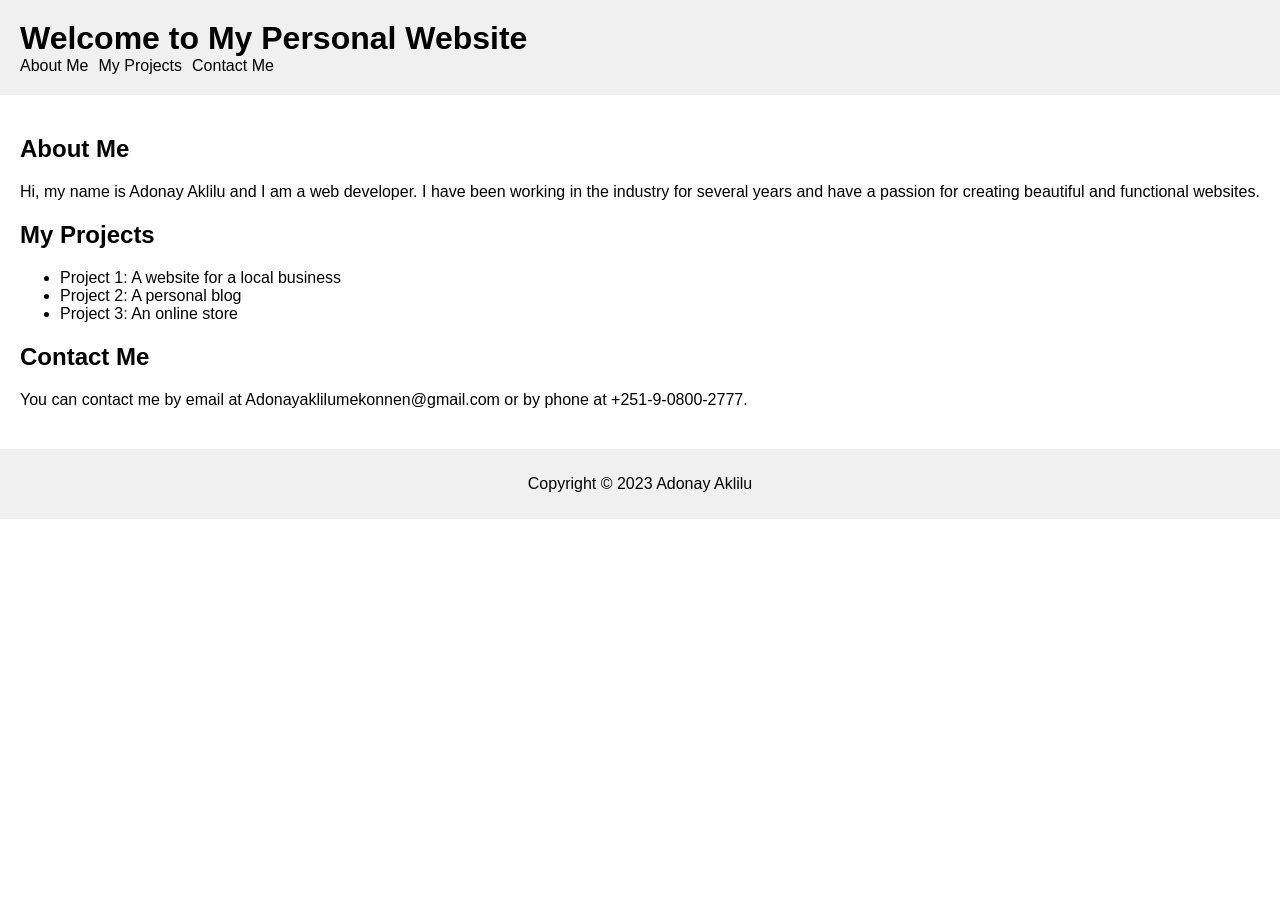
==== index.html @ 1a75cb3b "Rename my.html to index.html" ====
<!DOCTYPE html>
<html>
  <head>
    <title>My Personal Website</title>
    <link rel="stylesheet" type="text/css" href="my.css">
  </head>
  <body>
    <header>
      <h1>Welcome to My Personal Website</h1>
      <nav>
        <ul>
          <li><a href="#about-me">About Me</a></li>
          <li><a href="#my-projects">My Projects</a></li>
          <li><a href="#contact-me">Contact Me</a></li>
        </ul>
      </nav>
    </header>
    <main>
      <section id="about-me">
        <h2>About Me</h2>
        <p>Hi, my name is Adonay Aklilu and I am a web developer. I have been working in the industry for several years and have a passion for creating beautiful and functional websites.</p>
      </section>
      <section id="my-projects">
        <h2>My Projects</h2>
        <ul>
          <li>Project 1: A website for a local business</li>
          <li>Project 2: A personal blog</li>
          <li>Project 3: An online store</li>
        </ul>
      </section>
      <section id="contact-me">
        <h2>Contact Me</h2>
        <p>You can contact me by email at Adonayaklilumekonnen@gmail.com or by phone at +251-9-0800-2777.</p>
      </section>
    </main>
    <footer>
      <p>Copyright © 2023 Adonay Aklilu</p>
    </footer>
  </body>
</html>
---- my.css ----
body {
  font-family: Arial, sans-serif;
  margin: 0;
  padding: 0;
}

header {
  background-color: #f0f0f0;
  padding: 20px;
}

header h1 {
  margin: 0;
}

nav ul {
  list-style-type: none;
  margin: 0;
  padding: 0;
  display: flex;
}

nav li {
  margin-right: 10px;
}

nav a {
  color: #000;
  text-decoration: none;
}

main {
  padding: 20px;
}

section {
  margin-bottom: 20px;
}

footer {
  background-color: #f0f0f0;
  padding: 10px;
  text-align: center;
}
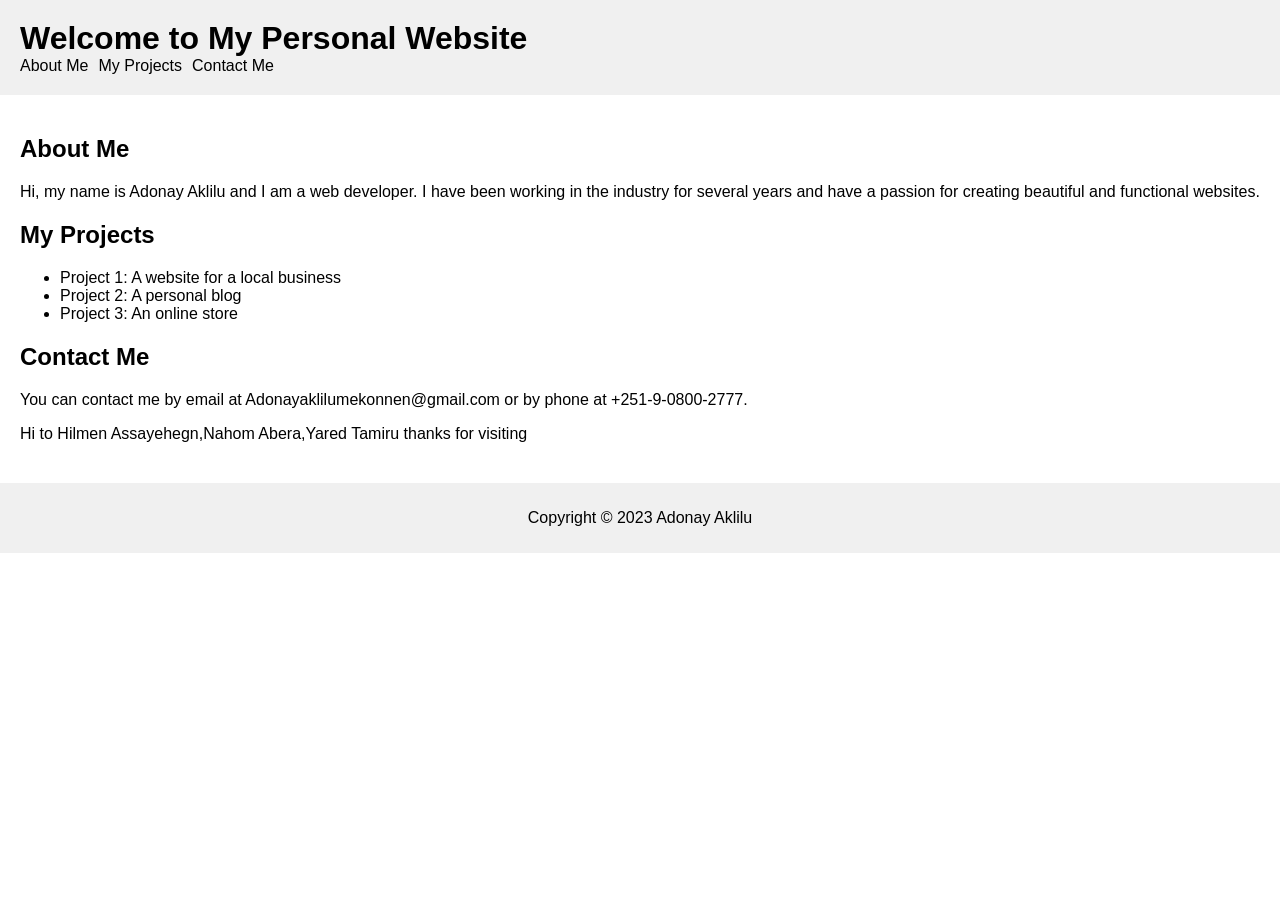
==== commit 5b410d2e: "Update index.html" ====
--- a/index.html
+++ b/index.html
@@ -31,6 +31,7 @@
       <section id="contact-me">
         <h2>Contact Me</h2>
         <p>You can contact me by email at Adonayaklilumekonnen@gmail.com or by phone at +251-9-0800-2777.</p>
+        <p>Hi to Hilmen Assayehegn,Nahom Abera,Yared Tamiru thanks for visiting</p>
       </section>
     </main>
     <footer>
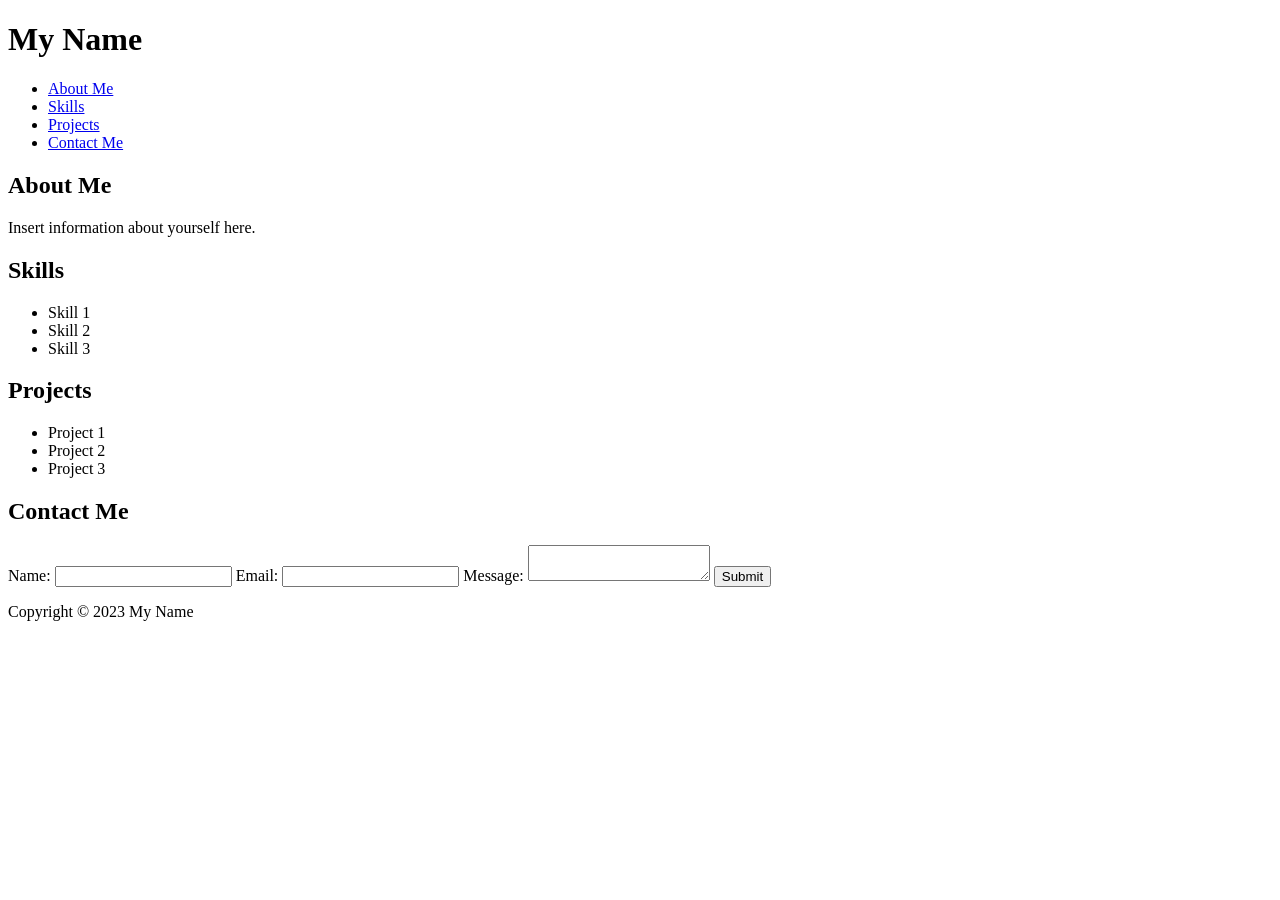
==== commit 322f2226: "Update index.html" ====
--- a/index.html
+++ b/index.html
@@ -1,41 +1,58 @@
 <!DOCTYPE html>
 <html>
   <head>
+    <meta charset="UTF-8">
     <title>My Personal Website</title>
-    <link rel="stylesheet" type="text/css" href="my.css">
+    <link rel="stylesheet" type="text/css" href="style.css">
   </head>
   <body>
     <header>
-      <h1>Welcome to My Personal Website</h1>
-      <nav>
+      <h1>My Name</h1>
+    </header>
+    <nav>
+      <ul>
+        <li><a href="#about">About Me</a></li>
+        <li><a href="#skills">Skills</a></li>
+        <li><a href="#projects">Projects</a></li>
+        <li><a href="#contact">Contact Me</a></li>
+      </ul>
+    </nav>
+    <main>
+      <section id="about">
+        <h2>About Me</h2>
+        <p>Insert information about yourself here.</p>
+      </section>
+      <section id="skills">
+        <h2>Skills</h2>
         <ul>
-          <li><a href="#about-me">About Me</a></li>
-          <li><a href="#my-projects">My Projects</a></li>
-          <li><a href="#contact-me">Contact Me</a></li>
-        </ul>
-      </nav>
-    </header>
-    <main>
-      <section id="about-me">
-        <h2>About Me</h2>
-        <p>Hi, my name is Adonay Aklilu and I am a web developer. I have been working in the industry for several years and have a passion for creating beautiful and functional websites.</p>
-      </section>
-      <section id="my-projects">
-        <h2>My Projects</h2>
-        <ul>
-          <li>Project 1: A website for a local business</li>
-          <li>Project 2: A personal blog</li>
-          <li>Project 3: An online store</li>
+          <li>Skill 1</li>
+          <li>Skill 2</li>
+          <li>Skill 3</li>
         </ul>
       </section>
-      <section id="contact-me">
+      <section id="projects">
+        <h2>Projects</h2>
+        <ul>
+          <li>Project 1</li>
+          <li>Project 2</li>
+          <li>Project 3</li>
+        </ul>
+      </section>
+      <section id="contact">
         <h2>Contact Me</h2>
-        <p>You can contact me by email at Adonayaklilumekonnen@gmail.com or by phone at +251-9-0800-2777.</p>
-        <p>Hi to Hilmen Assayehegn,Nahom Abera,Yared Tamiru thanks for visiting</p>
+        <form>
+          <label for="name">Name:</label>
+          <input type="text" id="name" name="name">
+          <label for="email">Email:</label>
+          <input type="email" id="email" name="email">
+          <label for="message">Message:</label>
+          <textarea id="message" name="message"></textarea>
+          <input type="submit" value="Submit">
+        </form>
       </section>
     </main>
     <footer>
-      <p>Copyright © 2023 Adonay Aklilu</p>
+      <p>Copyright &copy; 2023 My Name</p>
     </footer>
   </body>
 </html>
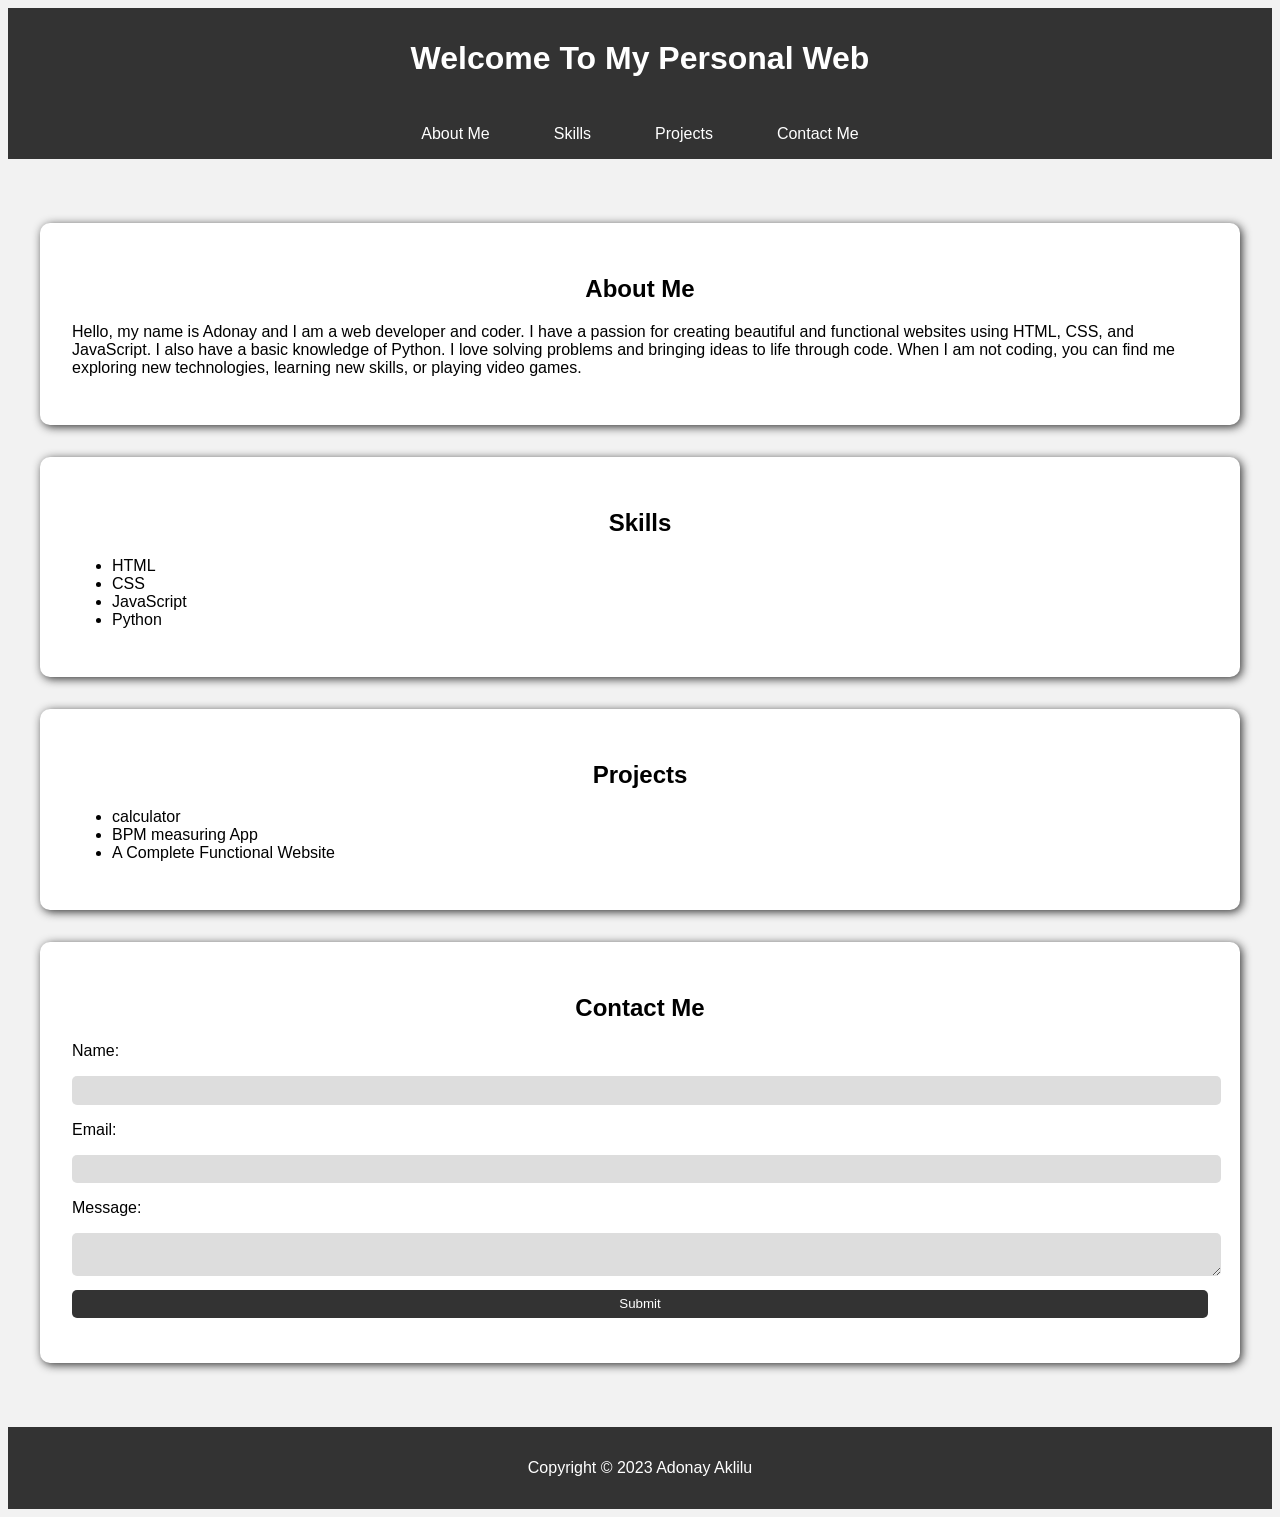
==== commit 068a2fe3: "Update index.html" ====
--- a/index.html
+++ b/index.html
@@ -7,7 +7,7 @@
   </head>
   <body>
     <header>
-      <h1>My Name</h1>
+      <h1>Welcome To My Personal Web</h1>
     </header>
     <nav>
       <ul>
@@ -20,22 +20,23 @@
     <main>
       <section id="about">
         <h2>About Me</h2>
-        <p>Insert information about yourself here.</p>
+        <p>Hello, my name is Adonay and I am a web developer and coder. I have a passion for creating beautiful and functional websites using HTML, CSS, and JavaScript. I also have a basic knowledge of Python. I love solving problems and bringing ideas to life through code. When I am not coding, you can find me exploring new technologies, learning new skills, or playing video games.</p>
       </section>
       <section id="skills">
         <h2>Skills</h2>
         <ul>
-          <li>Skill 1</li>
-          <li>Skill 2</li>
-          <li>Skill 3</li>
+          <li>HTML</li>
+          <li>CSS</li>
+          <li>JavaScript</li>
+          <li>Python</li>
         </ul>
       </section>
       <section id="projects">
         <h2>Projects</h2>
         <ul>
-          <li>Project 1</li>
-          <li>Project 2</li>
-          <li>Project 3</li>
+          <li>calculator</li>
+          <li>BPM measuring App</li>
+          <li>A Complete Functional Website</li>
         </ul>
       </section>
       <section id="contact">
@@ -52,7 +53,8 @@
       </section>
     </main>
     <footer>
-      <p>Copyright &copy; 2023 My Name</p>
+      <p>Copyright &copy; 2023 Adonay Aklilu</p>
     </footer>
+    <script src = "script.js" ></script>
   </body>
 </html>
--- a/style.css
+++ b/style.css
@@ -0,0 +1,93 @@
+body {
+  font-family: Arial, sans-serif;
+  background-color: #f2f2f2;
+}
+
+header {
+  text-align: center;
+  padding: 2em 0;
+  background-color: #333;
+  color: #fff;
+}
+
+header h1 {
+  margin: 0;
+}
+
+nav {
+  background-color: #333;
+  color: #fff;
+  display: flex;
+  justify-content: center;
+}
+
+nav ul {
+  list-style: none;
+  margin: 0;
+  padding: 0;
+  display: flex;
+}
+
+nav a {
+  color: #fff;
+  display: block;
+  padding: 1em 2em;
+  text-decoration: none;
+}
+
+nav a:hover {
+  background-color: #555;
+}
+
+main {
+  padding: 2em;
+}
+
+section {
+  background-color: #fff;
+  border-radius: 10px;
+  box-shadow: 2px 2px 10px #333;
+  margin: 2em 0;
+  padding: 2em;
+}
+
+section h2 {
+  text-align: center;
+}
+
+footer {
+  background-color: #333;
+  color: #fff;
+  text-align: center;
+  padding: 1em;
+}
+
+form label,
+form input,
+form textarea {
+  display: block;
+  margin: 1em 0;
+  width: 100%;
+}
+
+form input[type="text"],
+form input[type="email"],
+form textarea {
+  background-color: #ddd;
+  border: none;
+  border-radius: 5px;
+  padding: 0.5em;
+}
+
+form input[type="submit"] {
+  background-color: #333;
+  border: none;
+  border-radius: 5px;
+  color: #fff;
+  cursor: pointer;
+  padding: 0.5em;
+}
+
+form input[type="submit"]:hover {
+  background-color: #555;
+}
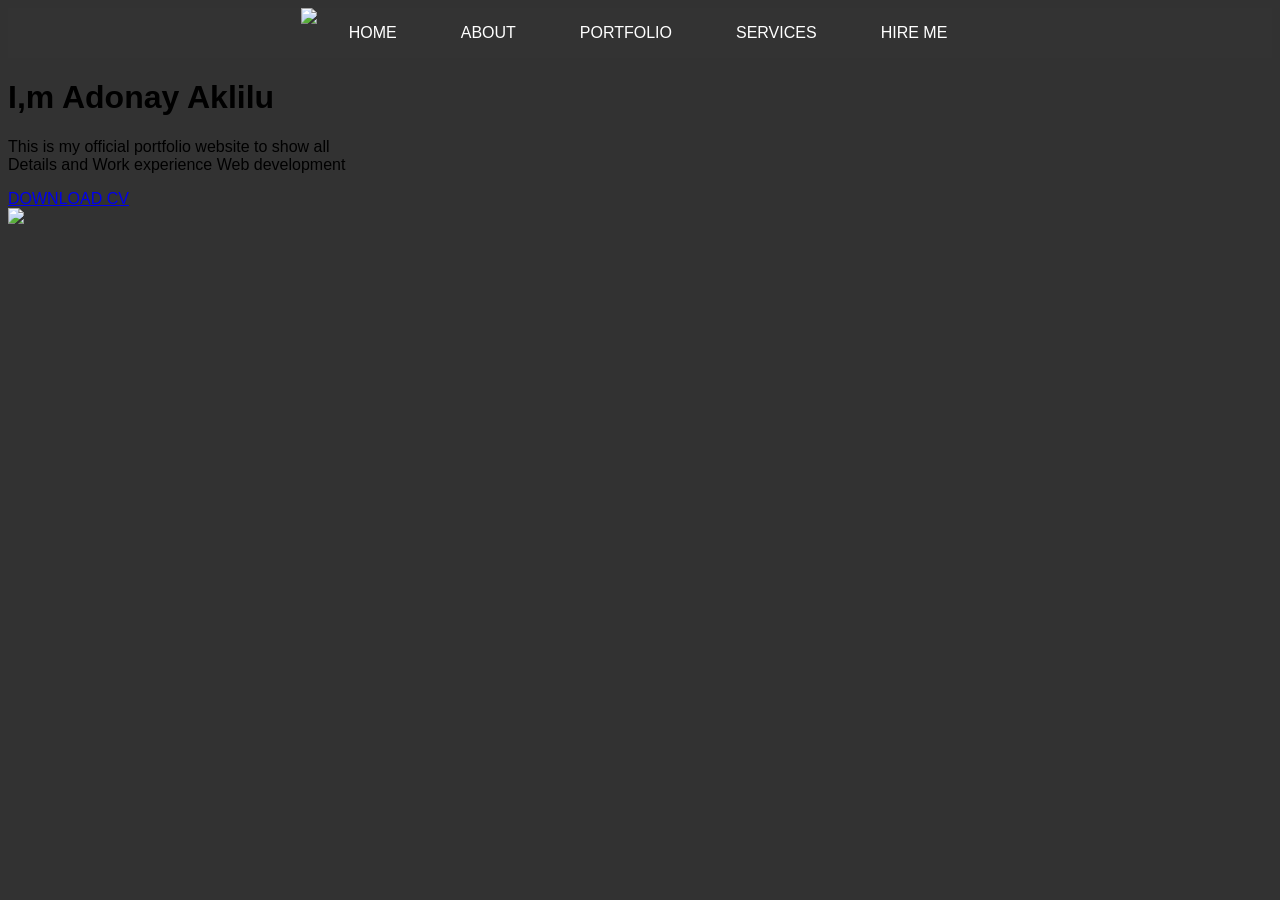
==== commit 1985b8a2: "Update index.html" ====
--- a/index.html
+++ b/index.html
@@ -1,60 +1,35 @@
 <!DOCTYPE html>
-<html>
-  <head>
-    <meta charset="UTF-8">
-    <title>My Personal Website</title>
-    <link rel="stylesheet" type="text/css" href="style.css">
-  </head>
-  <body>
-    <header>
-      <h1>Welcome To My Personal Web</h1>
-    </header>
+<html lang="en">
+<head>
+  <meta charset="UTF-8">
+  <meta http-equiv="X-UA-Compatible" content="IE=edge">
+  <meta name="viewport" content="width=device-width, initial-scale=1.0">
+  <title>Portfolio Web</title>
+  <link rel="stylesheet" href="style.css">
+</head>
+<body>
+  <div class="hero">
     <nav>
+      <img src="logo.png" class="logo">
       <ul>
-        <li><a href="#about">About Me</a></li>
-        <li><a href="#skills">Skills</a></li>
-        <li><a href="#projects">Projects</a></li>
-        <li><a href="#contact">Contact Me</a></li>
+        <li><a href="#">HOME</a></li>
+        <li><a href="#">ABOUT</a></li>
+        <li><a href="#">PORTFOLIO</a></li>
+        <li><a href="#">SERVICES</a></li>
+        <li><a href="#">HIRE ME</a></li>
+
       </ul>
     </nav>
-    <main>
-      <section id="about">
-        <h2>About Me</h2>
-        <p>Hello, my name is Adonay and I am a web developer and coder. I have a passion for creating beautiful and functional websites using HTML, CSS, and JavaScript. I also have a basic knowledge of Python. I love solving problems and bringing ideas to life through code. When I am not coding, you can find me exploring new technologies, learning new skills, or playing video games.</p>
-      </section>
-      <section id="skills">
-        <h2>Skills</h2>
-        <ul>
-          <li>HTML</li>
-          <li>CSS</li>
-          <li>JavaScript</li>
-          <li>Python</li>
-        </ul>
-      </section>
-      <section id="projects">
-        <h2>Projects</h2>
-        <ul>
-          <li>calculator</li>
-          <li>BPM measuring App</li>
-          <li>A Complete Functional Website</li>
-        </ul>
-      </section>
-      <section id="contact">
-        <h2>Contact Me</h2>
-        <form>
-          <label for="name">Name:</label>
-          <input type="text" id="name" name="name">
-          <label for="email">Email:</label>
-          <input type="email" id="email" name="email">
-          <label for="message">Message:</label>
-          <textarea id="message" name="message"></textarea>
-          <input type="submit" value="Submit">
-        </form>
-      </section>
-    </main>
-    <footer>
-      <p>Copyright &copy; 2023 Adonay Aklilu</p>
-    </footer>
-    <script src = "script.js" ></script>
-  </body>
+    <div class="detail">
+      <h1>I,m Adonay <span>Aklilu</span></h1>
+      <p>This is my official portfolio website to show all
+        <br>Details and Work experience Web development
+      </p>
+      <a href="#">DOWNLOAD CV</a>
+    </div>
+    <div class="images">
+      <img src="cool me.png" class="me">
+    </div>
+  </div>
+</body>
 </html>
--- a/style.css
+++ b/style.css
@@ -1,6 +1,6 @@
 body {
   font-family: Arial, sans-serif;
-  background-color: #f2f2f2;
+  background-color: rgb(50,50,50);
 }
 
 header {
@@ -91,3 +91,47 @@
 form input[type="submit"]:hover {
   background-color: #555;
 }
+<style>
+.section {
+  height: 100vh;
+  width: 100%;
+  display: flex;
+  justify-content: center;
+  align-items: center;
+  transition: all 2s ease;
+}
+
+.section.animated {
+  transform: translateY(-100%);
+}
+</style>
+
+<div class="section">
+  <h1>Section 1</h1>
+</div>
+
+<div class="section animated">
+  <h1>Section 2</h1>
+</div>
+
+<script>
+var sections = document.querySelectorAll(".section");
+var currentSection = 0;
+
+document.addEventListener("scroll", function() {
+  var nextSection = currentSection + 1;
+  
+  if (nextSection >= sections.length) {
+    nextSection = 0;
+  }
+  
+  var currentSectionTop = sections[currentSection].getBoundingClientRect().top;
+  
+  if (currentSectionTop < 0) {
+    sections[currentSection].classList.remove("animated");
+    sections[nextSection].classList.add("animated");
+    currentSection = nextSection;
+  }
+});
+</script>
+</style>
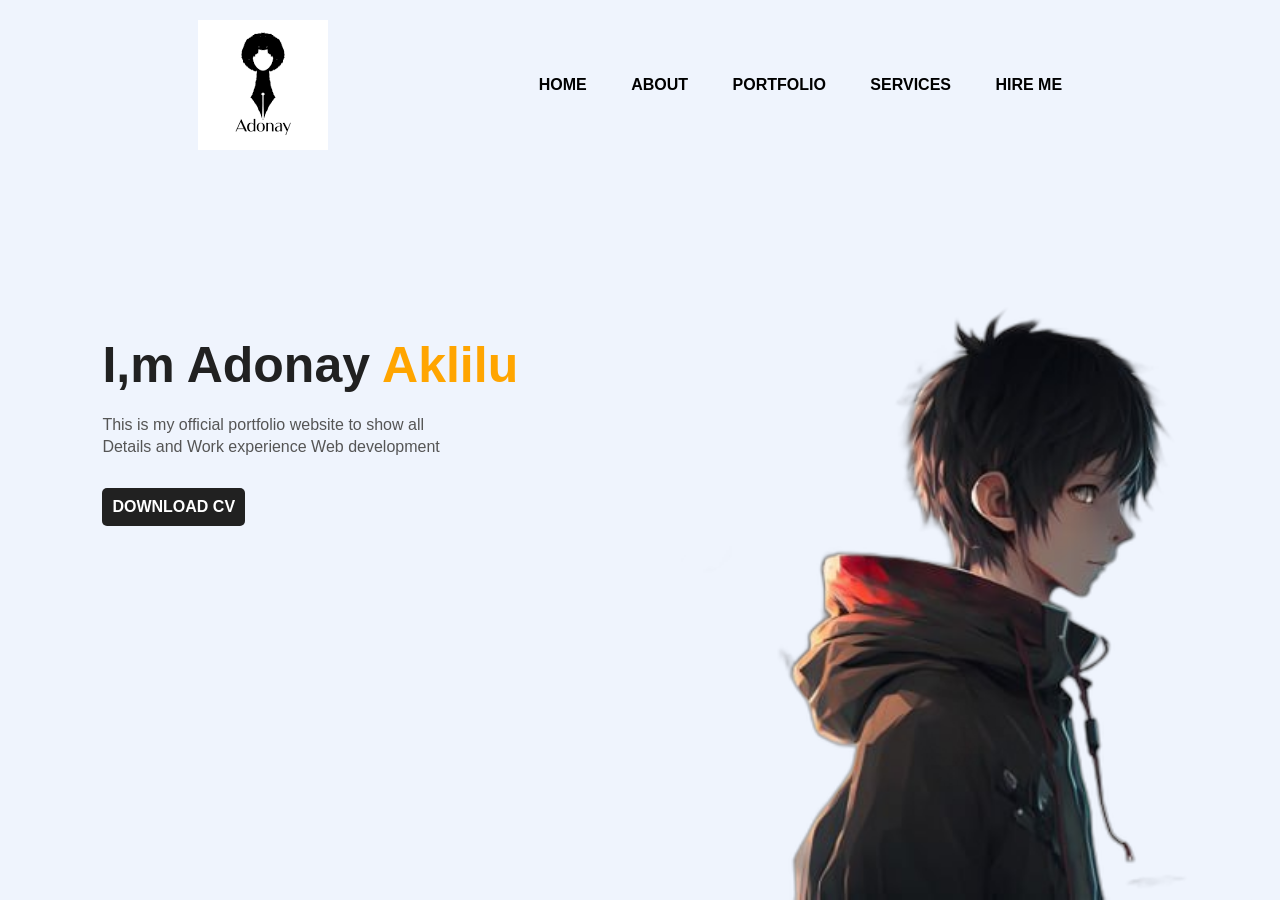
==== commit 8c6ba72d: "Update index.html" ====
--- a/index.html
+++ b/index.html
@@ -28,7 +28,7 @@
       <a href="#">DOWNLOAD CV</a>
     </div>
     <div class="images">
-      <img src="cool me.png" class="me">
+      <img src="coolme1.png" class="me">
     </div>
   </div>
 </body>
--- a/style.css
+++ b/style.css
@@ -1,137 +1,87 @@
-body {
-  font-family: Arial, sans-serif;
-  background-color: rgb(50,50,50);
+*{
+  margin: 0;
+  padding: 0;
+  font-family: sans-serif;
+}
+.hero{
+  position: relative;
+  width: 100%;
+  height: 100vh;
+  background: #eff4fd;
+}
+nav {
+  display: flex;
+  width: 84%;
+  margin: auto;
+  padding: 20px 0;
+  align-items: center;
+  justify-content: space-around;
+
 }
 
-header {
-  text-align: center;
-  padding: 2em 0;
-  background-color: #333;
-  color: #fff;
+nav ul li {
+  display: inline-block;
+  list-style: none;
+  margin: 10px 20px;
+}
+nav ul a{
+  text-decoration: none;
+  color: #000;
+  font-weight: bold;
+}
+nav ul a:hover{
+  color: red;
+}
+.detail{
+  margin-left: 8%;
+  margin-top: 13%;
 }
 
-header h1 {
-  margin: 0;
+.detail h1{
+  font-size: 50px;
+  color: #212121;
+  margin-bottom: 20px;
 }
 
-nav {
-  background-color: #333;
-  color: #fff;
-  display: flex;
-  justify-content: center;
+span{
+  color: orange;
 }
 
-nav ul {
-  list-style: none;
-  margin: 0;
-  padding: 0;
-  display: flex;
+.detail p{
+  color: #555;
+  line-height: 22px;
 }
 
-nav a {
+.detail a{
+  background: #212121;
+  padding: 10px 10px;
+  text-decoration: none;
+  font-weight: bold;
   color: #fff;
-  display: block;
-  padding: 1em 2em;
-  text-decoration: none;
+  display: inline-block;
+  margin: 30px 0;
+  border-radius: 5px;
+
 }
 
-nav a:hover {
-  background-color: #555;
+.images{
+  width: 45%;
+  height: 80%;
+  position: absolute;
+  bottom: 0;
+  right: 100px;
 }
 
-main {
-  padding: 2em;
+.images img{
+  height: 100%;
+  position: absolute;
+  left: 50%;
+  bottom: 0;
+  transform: translateX(-50%);
+  transition: bottom 1s, left 1s;
 }
 
-section {
-  background-color: #fff;
-  border-radius: 10px;
-  box-shadow: 2px 2px 10px #333;
-  margin: 2em 0;
-  padding: 2em;
+.images:hover .me{
+  bottom: 40px;
+
 }
-
-section h2 {
-  text-align: center;
-}
-
-footer {
-  background-color: #333;
-  color: #fff;
-  text-align: center;
-  padding: 1em;
-}
-
-form label,
-form input,
-form textarea {
-  display: block;
-  margin: 1em 0;
-  width: 100%;
-}
-
-form input[type="text"],
-form input[type="email"],
-form textarea {
-  background-color: #ddd;
-  border: none;
-  border-radius: 5px;
-  padding: 0.5em;
-}
-
-form input[type="submit"] {
-  background-color: #333;
-  border: none;
-  border-radius: 5px;
-  color: #fff;
-  cursor: pointer;
-  padding: 0.5em;
-}
-
-form input[type="submit"]:hover {
-  background-color: #555;
-}
-<style>
-.section {
-  height: 100vh;
-  width: 100%;
-  display: flex;
-  justify-content: center;
-  align-items: center;
-  transition: all 2s ease;
-}
-
-.section.animated {
-  transform: translateY(-100%);
-}
-</style>
-
-<div class="section">
-  <h1>Section 1</h1>
-</div>
-
-<div class="section animated">
-  <h1>Section 2</h1>
-</div>
-
-<script>
-var sections = document.querySelectorAll(".section");
-var currentSection = 0;
-
-document.addEventListener("scroll", function() {
-  var nextSection = currentSection + 1;
-  
-  if (nextSection >= sections.length) {
-    nextSection = 0;
-  }
-  
-  var currentSectionTop = sections[currentSection].getBoundingClientRect().top;
-  
-  if (currentSectionTop < 0) {
-    sections[currentSection].classList.remove("animated");
-    sections[nextSection].classList.add("animated");
-    currentSection = nextSection;
-  }
-});
-</script>
-</style>
